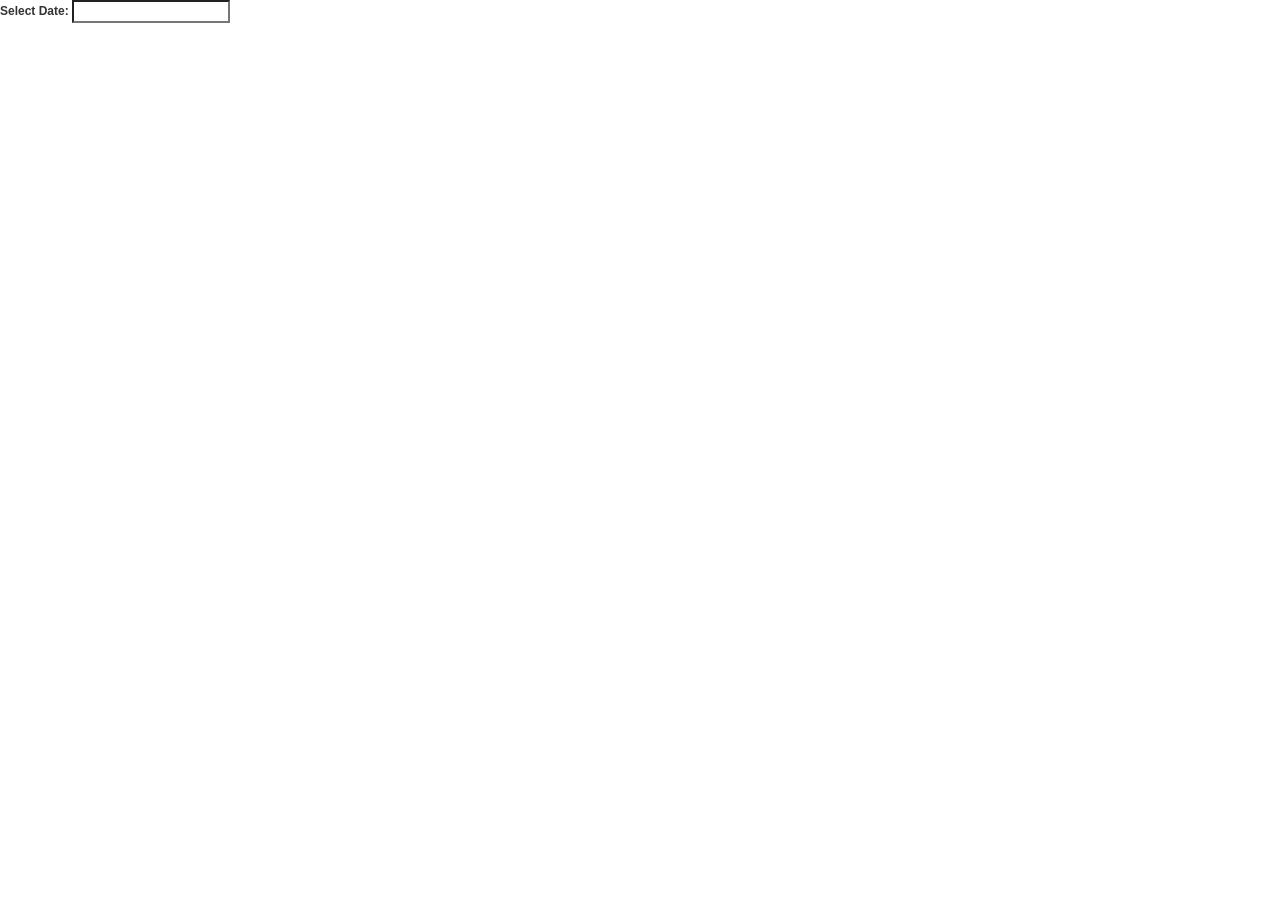
==== date-demo.html @ 4bdc9ca7 "add angular ui date and select2" ====
<!DOCTYPE html>
<!--[if lt IE 7]>      <html class="no-js lt-ie9 lt-ie8 lt-ie7"> <![endif]-->
<!--[if IE 7]>         <html class="no-js lt-ie9 lt-ie8"> <![endif]-->
<!--[if IE 8]>         <html class="no-js lt-ie9"> <![endif]-->
<!--[if gt IE 8]><!--> <html class="no-js"> <!--<![endif]-->
<head>
  <meta charset="utf-8">

  <title>AngularUI - Date Picker Demo</title>

  <link rel="stylesheet" href="lib/jquery-ui/themes/base/jquery.ui.all.css">
  <script type="text/javascript" src="lib/jquery/jquery-1.9.1.js"></script>
  <script type="text/javascript" src="lib/jquery-ui/jquery-ui.js"></script>
  <script src="lib/angular/angular.js"></script>
  <script type="text/javascript" src="lib/angular-ui-date/date.js"></script>
   <link rel="stylesheet" href="css/bootstrap.css"/>
   <style>
   body
   {
      font-size: 12px

   }
   </style>
</head>
<body ng-app="ui.date">
  <label>Select Date: <input type="text" ui-date ng-model="aDate"></label>
  <div>{{aDate}}</div>
</body>
</html>
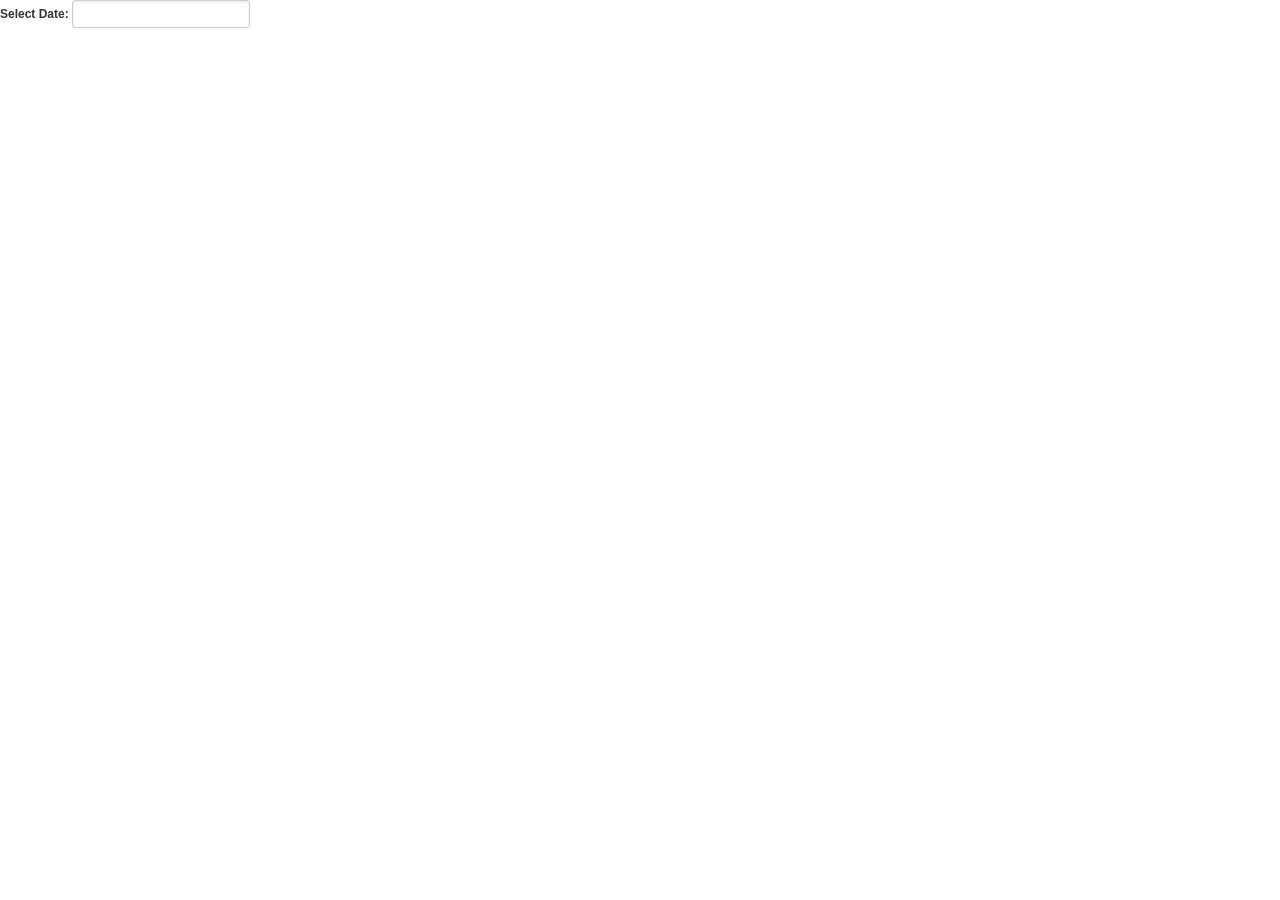
==== commit 9d77a4c9: "ng-grid" ====
--- a/date-demo.html
+++ b/date-demo.html
@@ -8,7 +8,10 @@
 
   <title>AngularUI - Date Picker Demo</title>
 
+  <!--
   <link rel="stylesheet" href="lib/jquery-ui/themes/base/jquery.ui.all.css">
+   -->
+  <link rel="stylesheet" href="lib/jquery-ui/themes/base/jquery-ui-1.9.2.custom.css">
   <script type="text/javascript" src="lib/jquery/jquery-1.9.1.js"></script>
   <script type="text/javascript" src="lib/jquery-ui/jquery-ui.js"></script>
   <script src="lib/angular/angular.js"></script>
